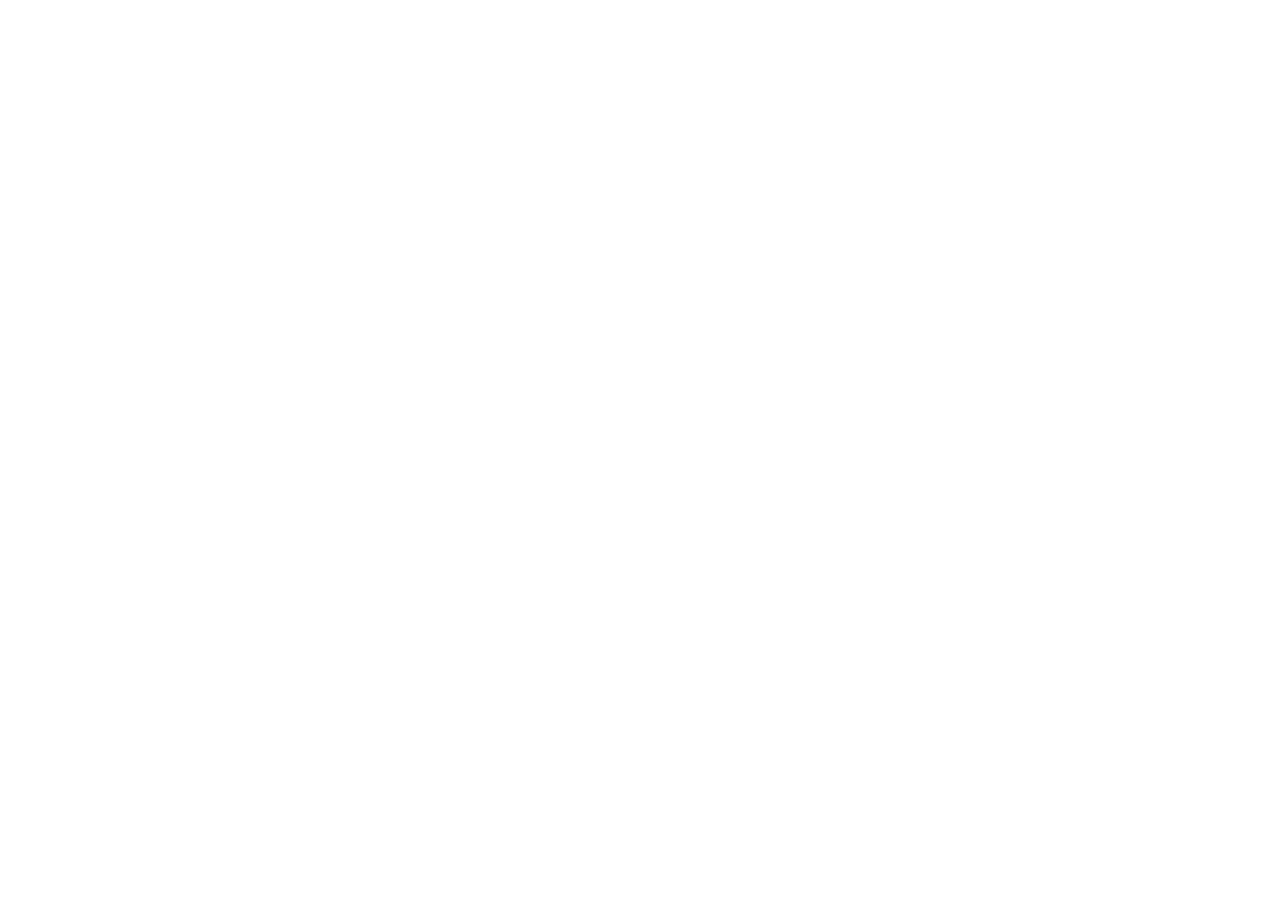
==== a.html @ bb0210d8 "Beautifying the site" ====
<!DOCTYPE html>
<html lang="en">
  <head>
    <meta charset="UTF-8" />
    <meta http-equiv="X-UA-Compatible" content="IE=edge" />
    <meta name="viewport" content="width=device-width, initial-scale=1.0" />
    <title>Document</title>
    <link
      href="https://cdn.jsdelivr.net/npm/sweetalert2@11.7.1/dist/sweetalert2.min.css"
      rel="stylesheet"
    />
  </head>
  <body onload="check()">
    <script>
      if (!localStorage.adminDetails) {
        let adminName = [];
        if (localStorage.adminDetails) {
          adminName = JSON.parse(localStorage.getItem("adminDetails"));
        }
        check = () => {
          Swal.fire({
            title: `What's Your Name`,
            input: "text",
            allowOutsideClick: false,
            inputAttributes: {
              autocapitalize: "on",
            },
            showCancelButton: false,
            confirmButtonText: "Save changes",
            showLoaderOnConfirm: true,
            preConfirm: (name) => {
              if (!name || name.trim() === "") {
                Swal.showValidationMessage("Please enter your name");
              } else {
                Swal.fire("Good job!", `Welcome ${name}`, "success");

                let theAdminName = {
                  adminFName: name,
                };
                adminName.push(theAdminName);
                localStorage.setItem("adminDetails", JSON.stringify(adminName));
                adminName.map((eachAdmin, index) => {
                  localStorage.setItem("currentAdminIndex", index);
                });
                window.location.href = `adminPage.html`;
              }
            },
          });
        };
      }
    </script>
    <script src="https://cdn.jsdelivr.net/npm/sweetalert2@11.7.1/dist/sweetalert2.all.min.js"></script>
  </body>
</html>
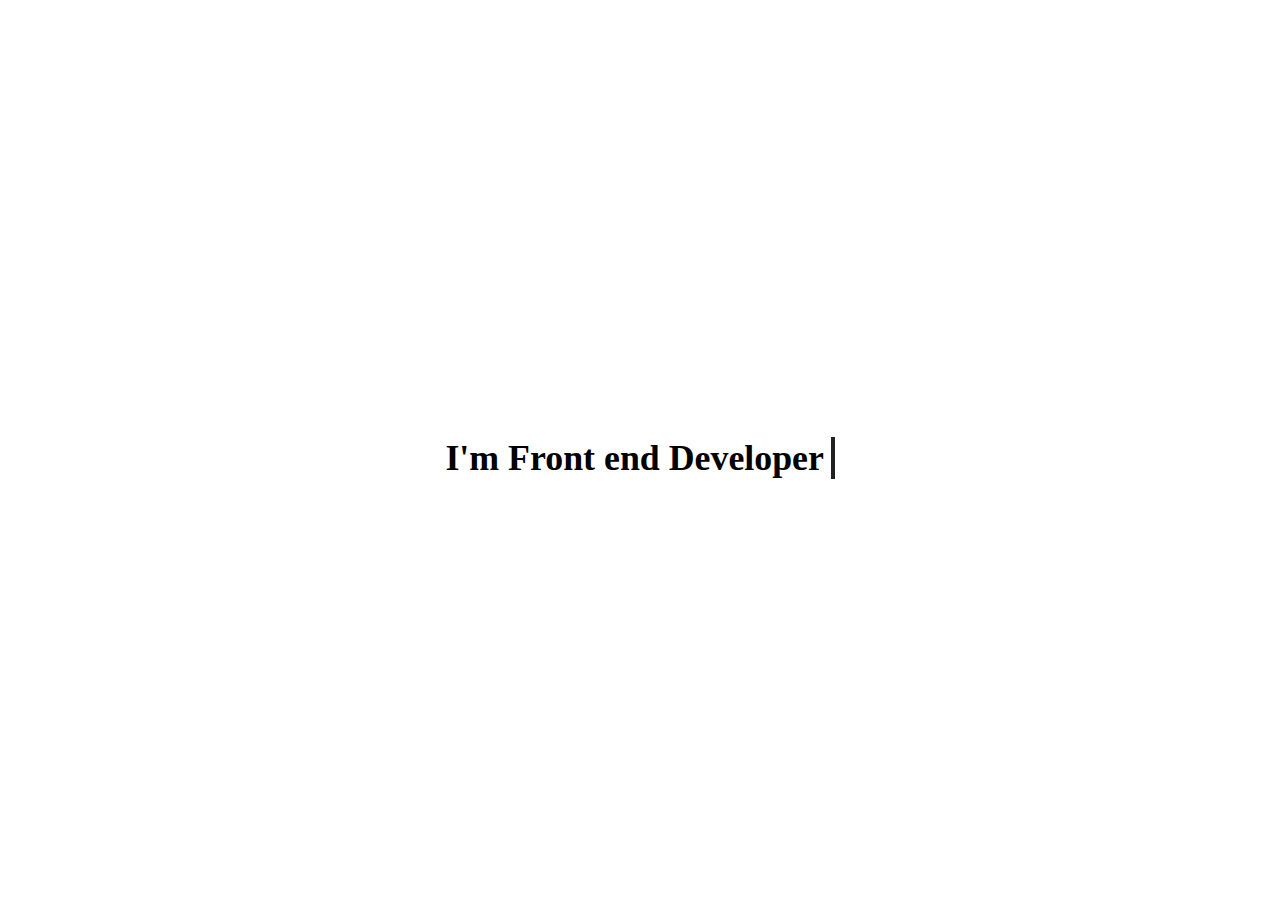
==== commit 5bd7954a: "Working with sweet alert2" ====
--- a/a.html
+++ b/a.html
@@ -5,50 +5,45 @@
     <meta http-equiv="X-UA-Compatible" content="IE=edge" />
     <meta name="viewport" content="width=device-width, initial-scale=1.0" />
     <title>Document</title>
-    <link
-      href="https://cdn.jsdelivr.net/npm/sweetalert2@11.7.1/dist/sweetalert2.min.css"
-      rel="stylesheet"
-    />
+    <style>
+        .container {
+  display: flex;
+  justify-content: center;
+  align-items: center;
+  height: 100vh;
+  font-size: clamp(2rem, 2.8vw, 5rem);
+  font-family: Raleway;
+  font-weight: bold;
+}
+
+.typewriter {
+	width: 21.5ch;
+	white-space: nowrap;
+	overflow: hidden;
+	border-right: 4px solid #212121;
+	animation: cursor 1s step-start infinite, 
+    text 5s steps(18) alternate infinite;
+}
+
+@keyframes cursor {
+	0%, 100% { 
+    border-color: #212121; 
+  }
+}
+
+@keyframes text {
+	0% { 
+    width: 0; 
+  }
+	100% { 
+    width: 21.5ch; 
+  }
+}
+    </style>
   </head>
-  <body onload="check()">
-    <script>
-      if (!localStorage.adminDetails) {
-        let adminName = [];
-        if (localStorage.adminDetails) {
-          adminName = JSON.parse(localStorage.getItem("adminDetails"));
-        }
-        check = () => {
-          Swal.fire({
-            title: `What's Your Name`,
-            input: "text",
-            allowOutsideClick: false,
-            inputAttributes: {
-              autocapitalize: "on",
-            },
-            showCancelButton: false,
-            confirmButtonText: "Save changes",
-            showLoaderOnConfirm: true,
-            preConfirm: (name) => {
-              if (!name || name.trim() === "") {
-                Swal.showValidationMessage("Please enter your name");
-              } else {
-                Swal.fire("Good job!", `Welcome ${name}`, "success");
-
-                let theAdminName = {
-                  adminFName: name,
-                };
-                adminName.push(theAdminName);
-                localStorage.setItem("adminDetails", JSON.stringify(adminName));
-                adminName.map((eachAdmin, index) => {
-                  localStorage.setItem("currentAdminIndex", index);
-                });
-                window.location.href = `adminPage.html`;
-              }
-            },
-          });
-        };
-      }
-    </script>
-    <script src="https://cdn.jsdelivr.net/npm/sweetalert2@11.7.1/dist/sweetalert2.all.min.js"></script>
+  <body>
+    <div class="container">
+      <div class="typewriter">I'm Front end Developer</div>
+    </div>
   </body>
 </html>
